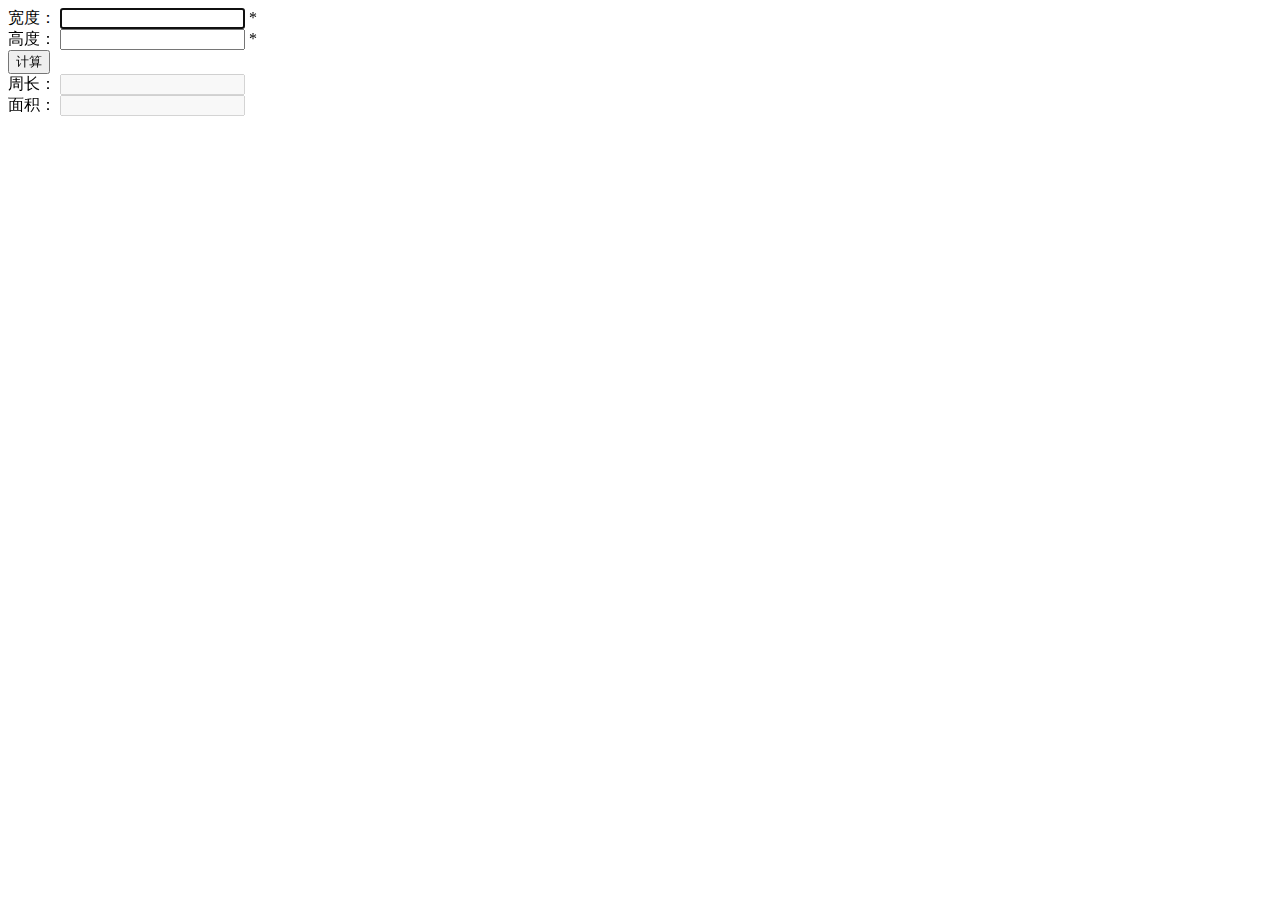
==== 20-form-validation/validation.html @ 1438e7fb "表单级验证" ====
<!DOCTYPE html>
<html lang="en">
<head>
  <meta charset="UTF-8">
  <meta name="viewport" content="width=device-width,initial-scale=1,user-scalable=0">
  <title>矩形计算器</title>
  <link rel="stylesheet" href="02-form-validation.css">
  <link rel="icon" href="https://i.wangding.in/favicon.ico" sizes="48x48" type="image/png">
</head>
<body>
<div class="rectangle">
  <label>宽度：</label>
  <input id="rectangle-width" type="text" data-label="宽度" autofocus>
  <span>*</span>
  <br>
  <div id="rectangle-width-validate"></div>
  <label>高度：</label>
  <input id="rectangle-height" type="text" data-label="高度">
  <span>*</span>
  <br>
  <div id="rectangle-height-validate"></div>
  <input id="rectangle-calc" type="button" value="计算">
  <br>
  <label>周长：</label>
  <input id="rectangle-perimeter" type="text" disabled>
  <br>
  <label>面积：</label>
  <input id="rectangle-area" type="text" disabled>
  <script src="//apps.bdimg.com/libs/jquery/2.1.4/jquery.min.js"></script>
  <script src="02-form-validation.js"></script>
</div>
</body>
</html>
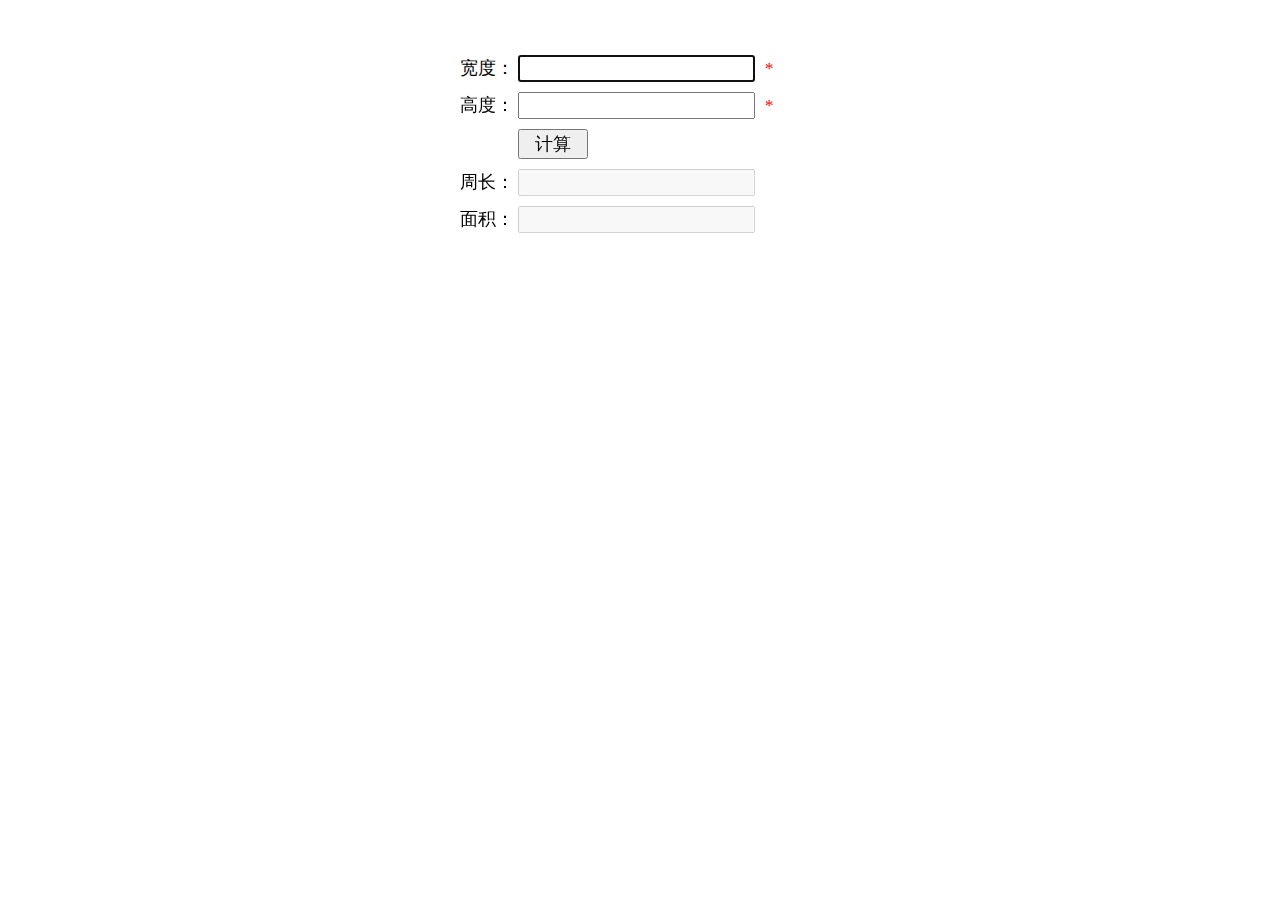
==== commit 7c5ee3ee: "字段级校验" ====
--- a/20-form-validation/validation.html
+++ b/20-form-validation/validation.html
@@ -4,7 +4,7 @@
   <meta charset="UTF-8">
   <meta name="viewport" content="width=device-width,initial-scale=1,user-scalable=0">
   <title>矩形计算器</title>
-  <link rel="stylesheet" href="02-form-validation.css">
+  <link rel="stylesheet" href="validation.css">
   <link rel="icon" href="https://i.wangding.in/favicon.ico" sizes="48x48" type="image/png">
 </head>
 <body>
@@ -27,7 +27,7 @@
   <label>面积：</label>
   <input id="rectangle-area" type="text" disabled>
   <script src="//apps.bdimg.com/libs/jquery/2.1.4/jquery.min.js"></script>
-  <script src="02-form-validation.js"></script>
+  <script src="validation.js"></script>
 </div>
 </body>
 </html>
--- a/20-form-validation/validation.css
+++ b/20-form-validation/validation.css
@@ -0,0 +1,27 @@
+.rectangle {
+  width: 370px;
+  margin: 50px auto;
+  font-size: 1.1em;
+}
+
+input, label, span {
+  margin: 5px 0;
+  font-size: 1em;
+  padding-left: 5px;
+}
+
+#rectangle-calc {
+  width: 70px;
+  margin-left: 63px;
+}
+
+span {
+  color: red;
+}
+
+#rectangle-width-validate,
+#rectangle-height-validate {
+  color: red;
+  margin-left: 63px;
+  font-size: 0.8em;
+}
